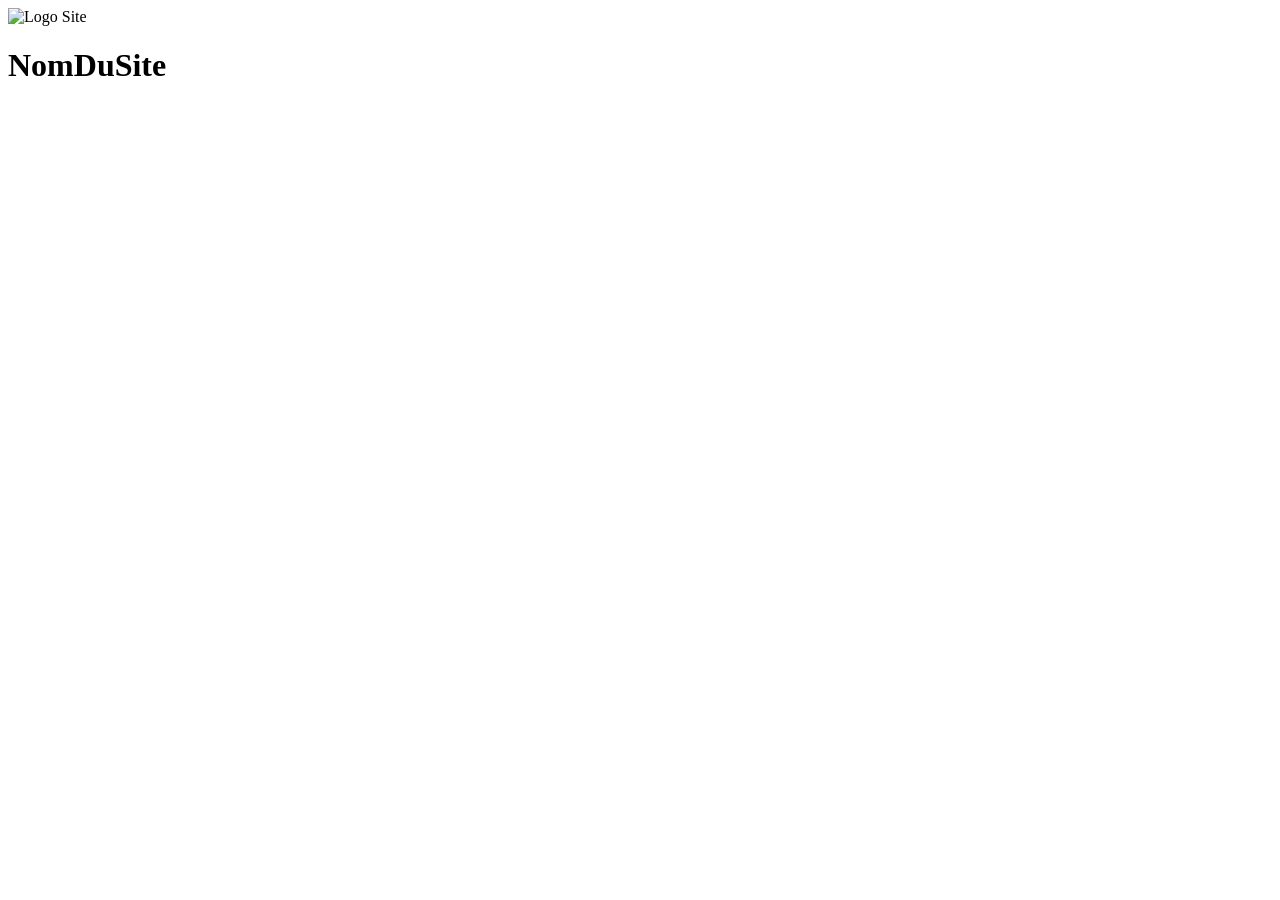
==== Ebook.html @ 6387a4d9 "first commit" ====
<!DOCTYPE html>
<html lang="fr">
<head>
    <meta charset="UTF-8">
    <meta name="viewport" content="width=device-width, initial-scale=1.0">
    <title>Détail Ebook</title>
    <link rel="stylesheet" href="style.css">
</head>
<body>
    <header>
        <div class="logo">
            <img src="images/logo.png" alt="Logo Site">
            <h1>NomDuSite</h1>
        </div>
    </header>

    <main id="ebookDetail">
        <!-- Les détails de l'ebook seront injectés par JS -->
    </main>

    <script src="script.js"></script>
</body>
</html>
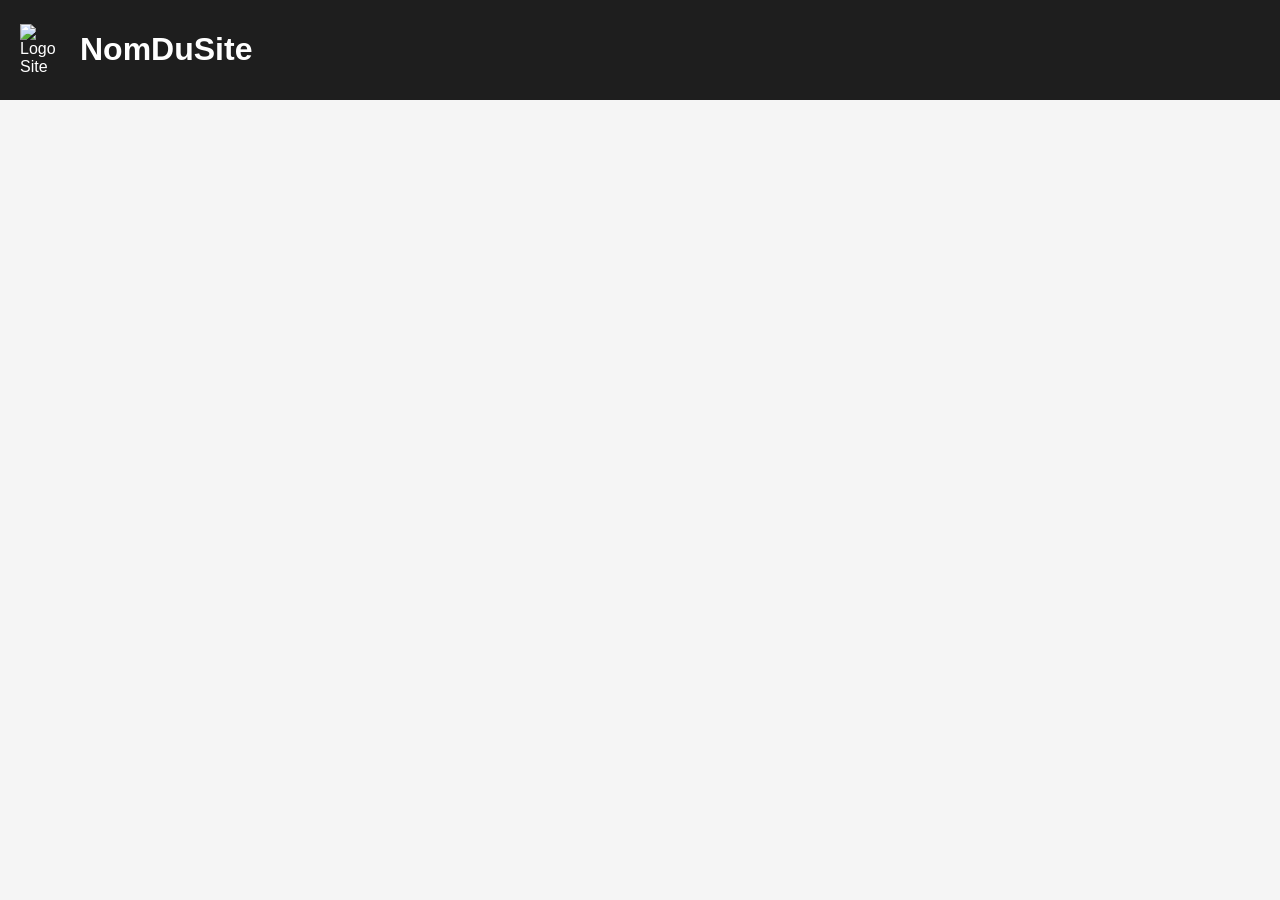
==== commit dc49ab4d: "Fix case sensitivity in stylesheet and script links" ====
--- a/Ebook.html
+++ b/Ebook.html
@@ -4,7 +4,7 @@
     <meta charset="UTF-8">
     <meta name="viewport" content="width=device-width, initial-scale=1.0">
     <title>Détail Ebook</title>
-    <link rel="stylesheet" href="style.css">
+    <link rel="stylesheet" href="Style.css">
 </head>
 <body>
     <header>
@@ -18,6 +18,6 @@
         <!-- Les détails de l'ebook seront injectés par JS -->
     </main>
 
-    <script src="script.js"></script>
+    <script src="Script.js"></script>
 </body>
-</html>+</html>
--- a/Style.css
+++ b/Style.css
@@ -0,0 +1,74 @@
+body {
+    font-family: Arial, sans-serif;
+    margin: 0;
+    padding: 0;
+    background: #f5f5f5;
+}
+
+header {
+    background: #1e1e1e;
+    color: white;
+    padding: 10px 20px;
+    display: flex;
+    align-items: center;
+    justify-content: space-between;
+}
+
+header .logo {
+    display: flex;
+    align-items: center;
+}
+
+header .logo img {
+    width: 50px;
+    margin-right: 10px;
+}
+
+#searchBar {
+    padding: 8px;
+    width: 200px;
+    border-radius: 4px;
+    border: none;
+}
+
+.categories {
+    display: flex;
+    justify-content: center;
+    margin: 15px 0;
+}
+
+.categories button {
+    margin: 0 5px;
+    padding: 8px 12px;
+    border: none;
+    background: #ff6b6b;
+    color: white;
+    border-radius: 4px;
+    cursor: pointer;
+}
+
+main#ebooksContainer {
+    display: flex;
+    flex-wrap: wrap;
+    justify-content: center;
+    gap: 20px;
+    padding: 20px;
+}
+
+.ebook-card {
+    background: white;
+    width: 200px;
+    padding: 10px;
+    border-radius: 8px;
+    text-align: center;
+    box-shadow: 0 3px 6px rgba(0,0,0,0.1);
+}
+
+.ebook-card img {
+    width: 100%;
+    border-radius: 5px;
+}
+
+.star {
+    color: gold;
+}
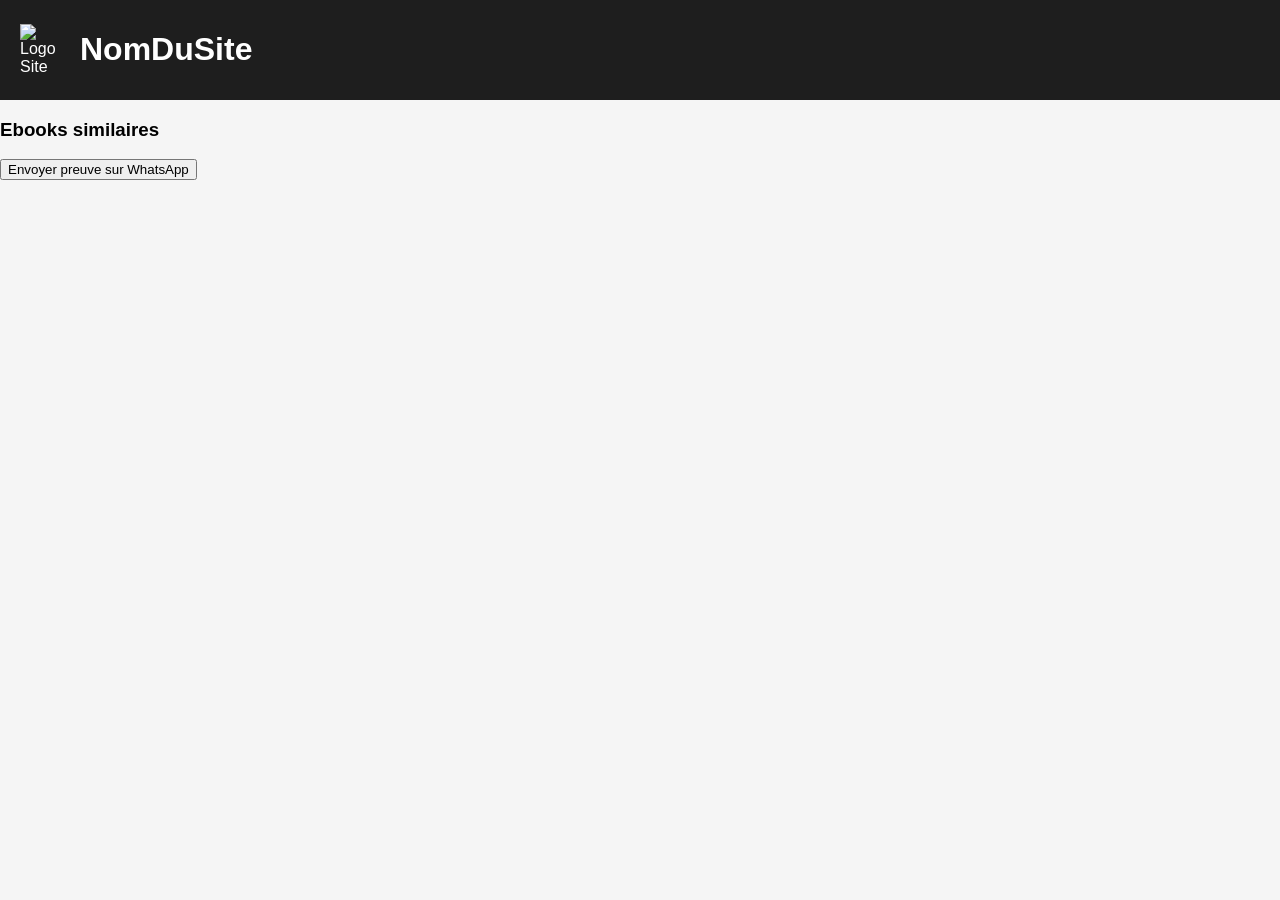
==== commit 1dc28d5c: "Add similar ebooks section and WhatsApp button" ====
--- a/Ebook.html
+++ b/Ebook.html
@@ -17,6 +17,9 @@
     <main id="ebookDetail">
         <!-- Les détails de l'ebook seront injectés par JS -->
     </main>
+    <h3>Ebooks similaires</h3>
+    <div id="similarEbooks"></div>
+    <button onclick="envoyerWhatsApp()">Envoyer preuve sur WhatsApp</button>
 
     <script src="Script.js"></script>
 </body>
